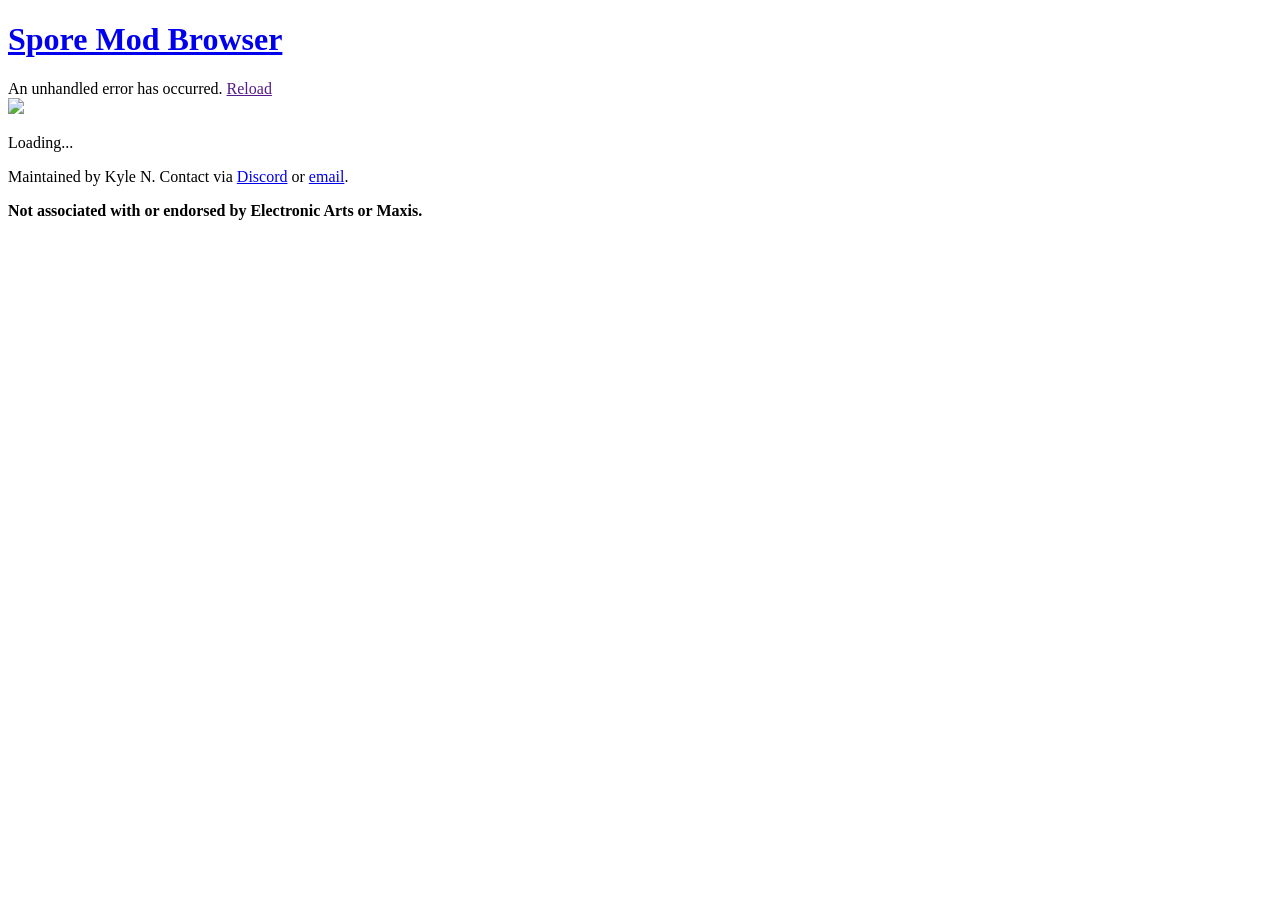
==== index.html @ 63aba925 "add decoder" ====
﻿<!DOCTYPE html>
<html>

<head>
    <meta charset="utf-8" />
    <meta name="viewport" content="width=device-width, initial-scale=1.0, maximum-scale=1.0, user-scalable=no" />

    <title>Spore Mod Browser</title>

    <base href="/ModBrowser/" />

    <link href="style/spore.css" rel="stylesheet" />
    <link href="style/style.css" rel="stylesheet" />
    <link href="style/reusable.css" rel="stylesheet" />
    <link href="style/mod-listing.css" rel="stylesheet" />

    <link href="SporeCommunity.ModBrowser.Blazor.styles.css" rel="stylesheet" />
</head>

<body>
    <header>
        <h1><a href="/">Spore Mod Browser</a></h1>
    </header>

    <div id="blazor-error-ui">
        An unhandled error has occurred.
        <a href="" class="reload">Reload</a>
    </div>

    <div id="app">
        <div class="loading">
            <img src="style/images/galaxy-neutral.png">
            <p>Loading...</p>
        </div>
    </div>

    <script src="scripts.js"></script>

    <script src="decode.js"></script>
    <script src="_framework/blazor.webassembly.js" autostart="false"></script>
    <script>
        Blazor.start({
            loadBootResource: function (type, name, defaultUri, integrity) {
                if (type !== 'dotnetjs' && location.hostname !== 'localhost') {
                    return (async function () {
                        const response = await fetch(defaultUri + '.br', { cache: 'no-cache' });
                        if (!response.ok) {
                            throw new Error(response.statusText);
                        }
                        const originalResponseBuffer = await response.arrayBuffer();
                        const originalResponseArray = new Int8Array(originalResponseBuffer);
                        const decompressedResponseArray = BrotliDecode(originalResponseArray);
                        const contentType = type ===
                            'dotnetwasm' ? 'application/wasm' : 'application/octet-stream';
                        return new Response(decompressedResponseArray,
                            { headers: { 'content-type': contentType } });
                    })();
                }
            }
        });
    </script>


    <footer>
        <p>Maintained by Kyle N. Contact via <a target="_blank" rel="noopener noreferrer" href="https://discord.gg/66jVk3X">Discord</a> or <a href="mailto:spore@kylenanakdewa.com">email</a>.</p>
        <p><strong>Not associated with or endorsed by Electronic Arts or Maxis.</strong></p>
    </footer>
</body>

</html>
---- style/spore.css ----
﻿/* Fonts */

@font-face {
    font-family: Spore-Regular;
    src: url(fonts/Spore-Regular.ttf);
}

@font-face {
    font-family: Spore-Light;
    src: url(fonts/Spore-Light.ttf);
}

@font-face {
    font-family: "Trebuchet EA";
    src: url(fonts/trebucheteabold.ttf);
}

@font-face {
    font-family: "Palatino Sans EA";
    src: url(fonts/palatinosanseabold.ttf);
}


/* Global styles */

html {
    /* Colors */
    --spore-white: #FFF;
    --spore-cool: #F0F1F4;
    --spore-neutral: #939496;
    --spore-deep-grey: #6D6E70;
    --spore-light-space: #4E9DD8;
    --spore-mid-space: #2361A7;
    --spore-deep-space: #000112;
    --spore-accent-green: #B1CD49;
    --spore-accent-orange: #E0932F;
    --spore-accent-purple: #CA0088;
    /* Gradients */
    --spore-text-gradient: linear-gradient(#F6F6F6, #CED1D4);
    --spore-cool-gradient: linear-gradient(#FFFFFF, #E9EEF0);
    --spore-glass-pane-gradient: linear-gradient(#FBFBFB, #E4F0F6);
    --spore-space-gradient: linear-gradient(#4171B5, #5057A3, #272458);
    --spore-deep-space-gradient: linear-gradient(#2070B8, #233164, #00000D);
    --spore-accent-green-gradient: linear-gradient(#B1CD49, #004620);
    --spore-accent-orange-gradient: linear-gradient(#E0932F, #A42433);
    --spore-accent-purple-gradient: linear-gradient(#CA0088, #5B308D);
    /* Fonts */
    --spore-font: Spore-Regular, sans-serif;
    --spore-heading-font: "Palatino Sans EA", sans-serif;
    --spore-body-font: "Trebuchet EA", sans-serif;
    /* Images */
    --spore-glyphic-bg-dark: url(images/glyphic-bg-dark.png);
}
---- style/style.css ----
﻿/* Global styles */

html {
    font-size: 16px;
    font-family: var(--spore-font);
    background-image: var(--spore-glyphic-bg-dark);
    background-color: var(--spore-deep-space);
}

body {
    max-width: 1024px;
    min-height: calc(100vh - 48px);
    margin: auto;
    background: var(--spore-mid-space);
}

#app {
    position: relative;
    min-height: calc(100vh - 147px);
    margin: 0 8px;
    background: var(--spore-white);
    border-radius: 24px;
    padding: 16px 24px;
}

/* Header styles */

header {
    padding: 16px 32px 8px;
}

header h1, header a {
    color: var(--spore-white);
    margin: 0;
    text-decoration: none;
}

/* Nav styles */

nav ul {
    list-style: none;
    margin: 0;
    padding: 0;
}

nav li {
    display: inline;
}

nav a {
    text-decoration: none;
    padding: 4px;
    color: var(--spore-mid-space);
}

nav .active {
    text-decoration: underline;
    color: var(--spore-light-space);
}

nav a:hover {
    color: var(--spore-light-space);
}

#main-nav-buttons {
    /* Need to hide this if window width is under 768px, and switch to menu button */
    width: 300px;
    position: absolute;
    top: -48px;
    right: 0;
    background: var(--spore-mid-space);
    border-bottom: 4px var(--spore-mid-space) solid;
    border-left: 4px var(--spore-mid-space) solid;
    border-radius: 0 0 0 24px;
}

#main-nav-buttons a {
    padding: 0;
}

#main-nav-buttons button {
    width: 100%;
    height: 40px;
    margin-bottom: 4px;
}

#main-nav-buttons nav {
    display: flex;
}

#main-nav-buttons nav a {
    flex: 50%;
    padding: 0 2px;
}

/* Footer styles */

footer {
    color: var(--spore-cool);
    font-size: 14px;
    padding: 4px 32px;
}

footer p {
    margin: 0;
    padding: 4px 0;
}

/* Basic styles */

p {
    font-family: var(--spore-body-font);
}

a {
    color: var(--spore-light-space);
}

h1 {
    color: var(--spore-light-space);
    font-size: 32px;
}

h2 {
    color: var(--spore-light-space);
    font-size: 24px;
}

h3 {
    color: var(--spore-deep-grey);
    font-size: 20px;
    margin-top: 32px;
    margin-bottom: 16px;
    ;
}

h4 {
    font-size: 16px;
}

hr {
    border: 2px solid var(--spore-mid-space);
    margin: 32px 0;
}

img {
    max-width: 100%;
    max-height: 100%;
}

ul, ol, label {
    font-family: var(--spore-body-font);
}

table {
    border-collapse: collapse;
    font-family: var(--spore-body-font);
    font-size: 14px;
    margin: 12px 0;
}

td, th {
    border-top: 1px solid var(--spore-mid-space);
    border-bottom: 1px solid var(--spore-mid-space);
    padding: 4px;
}

input {
    background: var(--spore-cool);
    font-family: var(--spore-body-font);
    font-size: 16px;
    padding: 5px 13px;
    border: 3px var(--spore-neutral) solid;
    border-radius: 32px;
}

input:focus {
    border-color: var(--spore-light-space);
}

button {
    background: var(--spore-space-gradient);
    color: var(--spore-white);
    font-family: var(--spore-font);
    font-size: 18px;
    padding: 5px 13px;
    border: 3px var(--spore-neutral) solid;
    border-radius: 32px;
    transition: 0.1s;
}

button:hover {
    border-color: var(--spore-light-space);
}

button:active {
    background: var(--spore-deep-space-gradient);
}

button:disabled {
    color: var(--spore-neutral);
}

/* Main content styles */

article {}

article h1:first-of-type {
    margin-top: 0;
}

/* Reusable styles */

.accent-green {
    color: var(--spore-accent-green);
}

.accent-orange {
    color: var(--spore-accent-orange);
}

.accent-purple {
    color: var(--spore-accent-purple);
}

.accent-green-bg {
    background: var(--spore-accent-green-gradient);
}

.accent-orange-bg {
    background: var(--spore-accent-orange-gradient);
}

.accent-purple-bg {
    background: var(--spore-accent-purple-gradient);
}

.loading {
    color: var(--spore-neutral);
    font-size: 24px;
    display: flex;
    align-items: center;
}

.loading img {
    height: 1em;
    width: 1em;
    margin: 8px;
    animation: spin 2s linear infinite;
}

.page-cover {
    position: fixed;
    top: 0;
    left: 0;
    height: 100vh;
    width: 100vw;
    background: rgba(0, 0, 0, 0.75);
}

.dialog {
    position: relative;
    width: 512px;
    margin: auto;
    padding: 16px;
    z-index: 10;
    background-color: var(--spore-white);
    border: 4px var(--spore-mid-space) solid;
    border-radius: 24px;
}

.dialog div {
    text-align: right;
}

.dialog button {
    margin: 0 4px;
}

@keyframes spin {
    from {
        transform: rotate(0deg);
    }
    to {
        transform: rotate(360deg);
    }
}

/* Blazor styles */

#blazor-error-ui {
    display: none;
}
---- style/reusable.css ----
﻿/* Reusable styles */

.hidden {
    display: none;
}

.columns {
    display: flex;
}

    .columns div {
        flex: 25%;
        font-size: 14px;
        padding: 0 4px;
    }
---- style/mod-listing.css ----
/* Mod listing styles */

.mod-listing {
    position: relative;
    min-height: 124px;
    margin: 16px 0;
    padding: 8px 16px;
    border: 1px var(--spore-neutral) solid;
    border-radius: 24px;
}

.mod-listing h2 {
    margin: 0;
    font-family: var(--spore-body-font);
}

.mod-listing h2 span {
    color: var(--spore-neutral);
    font-size: 16px;
    margin-left: 8px;
}

.mod-listing p {
    margin: 4px 0;
}

.mod-listing p.mod-version {
    color: var(--spore-neutral);
    font-size: 14px;
}

.mod-listing ul {
    padding: 0;
}

.mod-listing ul li {
    display: inline;
    margin: 4px 8px 4px 0;
    padding: 4px 8px;
    border: 1px var(--spore-accent-orange) solid;
    border-radius: 32px;
}

.mod-listing .mod-buttons {
    position: absolute;
    top: 8px;
    right: 8px;
    width: 128px;
}
.mod-listing .mod-buttons button {
    width: 100%;
    margin-bottom: 8px;
}
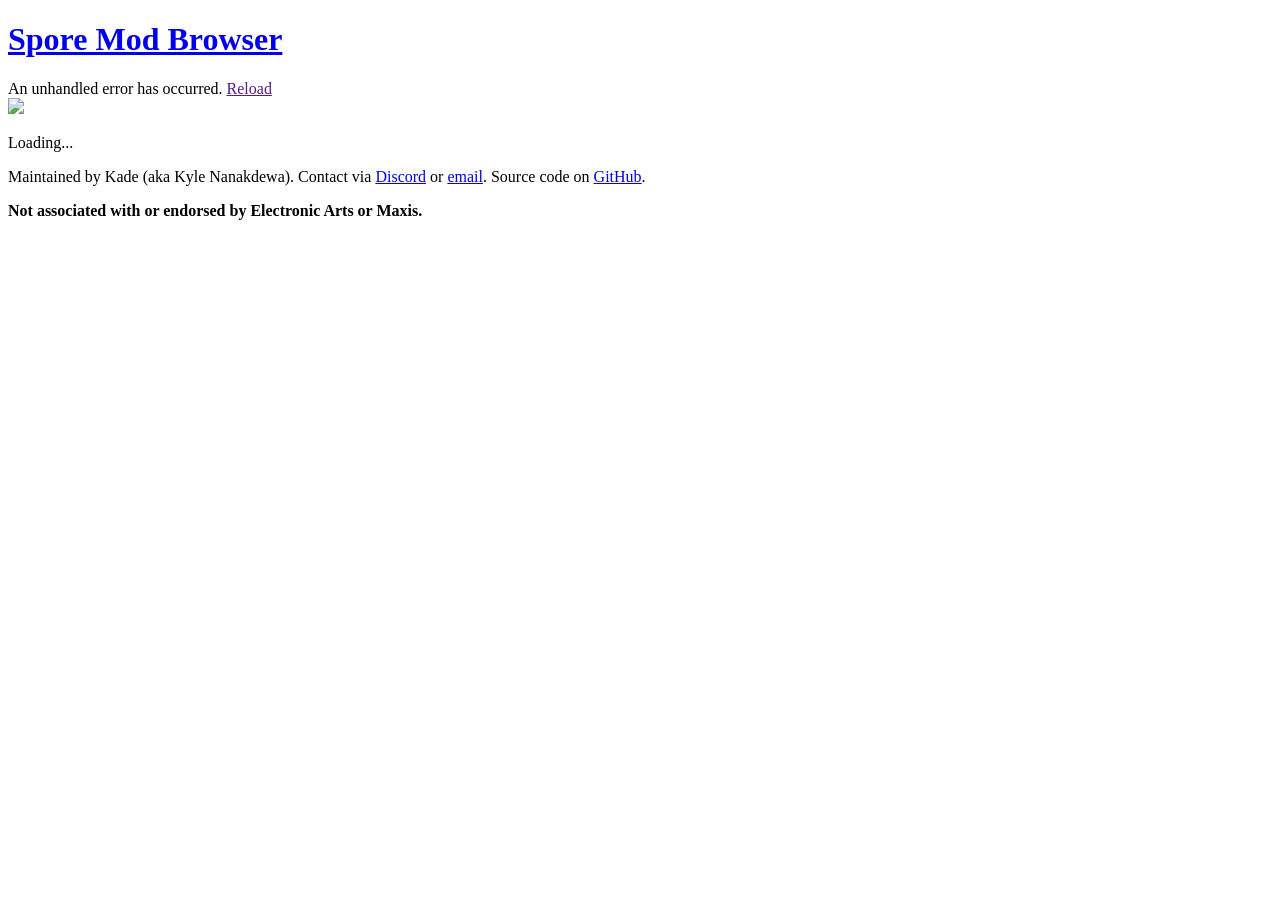
==== commit 1d1b1555: "deploy: 7dee2d3780dce4caa6c8c0df0716eb4c531d1c06" ====
--- a/index.html
+++ b/index.html
@@ -19,7 +19,7 @@
 
 <body>
     <header>
-        <h1><a href="/">Spore Mod Browser</a></h1>
+        <h1><a href="./">Spore Mod Browser</a></h1>
     </header>
 
     <div id="blazor-error-ui">
@@ -36,33 +36,10 @@
 
     <script src="scripts.js"></script>
 
-    <script src="decode.js"></script>
-    <script src="_framework/blazor.webassembly.js" autostart="false"></script>
-    <script>
-        Blazor.start({
-            loadBootResource: function (type, name, defaultUri, integrity) {
-                if (type !== 'dotnetjs' && location.hostname !== 'localhost') {
-                    return (async function () {
-                        const response = await fetch(defaultUri + '.br', { cache: 'no-cache' });
-                        if (!response.ok) {
-                            throw new Error(response.statusText);
-                        }
-                        const originalResponseBuffer = await response.arrayBuffer();
-                        const originalResponseArray = new Int8Array(originalResponseBuffer);
-                        const decompressedResponseArray = BrotliDecode(originalResponseArray);
-                        const contentType = type ===
-                            'dotnetwasm' ? 'application/wasm' : 'application/octet-stream';
-                        return new Response(decompressedResponseArray,
-                            { headers: { 'content-type': contentType } });
-                    })();
-                }
-            }
-        });
-    </script>
-
+    <script src="_framework/blazor.webassembly.js"></script>
 
     <footer>
-        <p>Maintained by Kyle N. Contact via <a target="_blank" rel="noopener noreferrer" href="https://discord.gg/66jVk3X">Discord</a> or <a href="mailto:spore@kylenanakdewa.com">email</a>.</p>
+        <p>Maintained by Kade (aka Kyle Nanakdewa). Contact via <a target="_blank" rel="noopener noreferrer" href="https://discord.gg/66jVk3X">Discord</a> or <a href="mailto:spore@kylenanakdewa.com">email</a>. Source code on <a target="_blank" rel="noopener noreferrer" href="https://github.com/Spore-Community/ModBrowser">GitHub</a>.</a></p>
         <p><strong>Not associated with or endorsed by Electronic Arts or Maxis.</strong></p>
     </footer>
 </body>
--- a/style/style.css
+++ b/style/style.css
@@ -21,6 +21,7 @@
     background: var(--spore-white);
     border-radius: 24px;
     padding: 16px 24px;
+    box-shadow: 0 0 24px 0 var(--spore-neutral) inset;
 }
 
 /* Header styles */
--- a/style/mod-listing.css
+++ b/style/mod-listing.css
@@ -5,8 +5,13 @@
     min-height: 124px;
     margin: 16px 0;
     padding: 8px 16px;
-    border: 1px var(--spore-neutral) solid;
     border-radius: 24px;
+    box-shadow: 0 0 12px 0 var(--spore-neutral);
+}
+
+.mod-listing:hover {
+    box-shadow: 0 0 20px 0 var(--spore-light-space);
+    transition: 0.2s;
 }
 
 .mod-listing h2 {
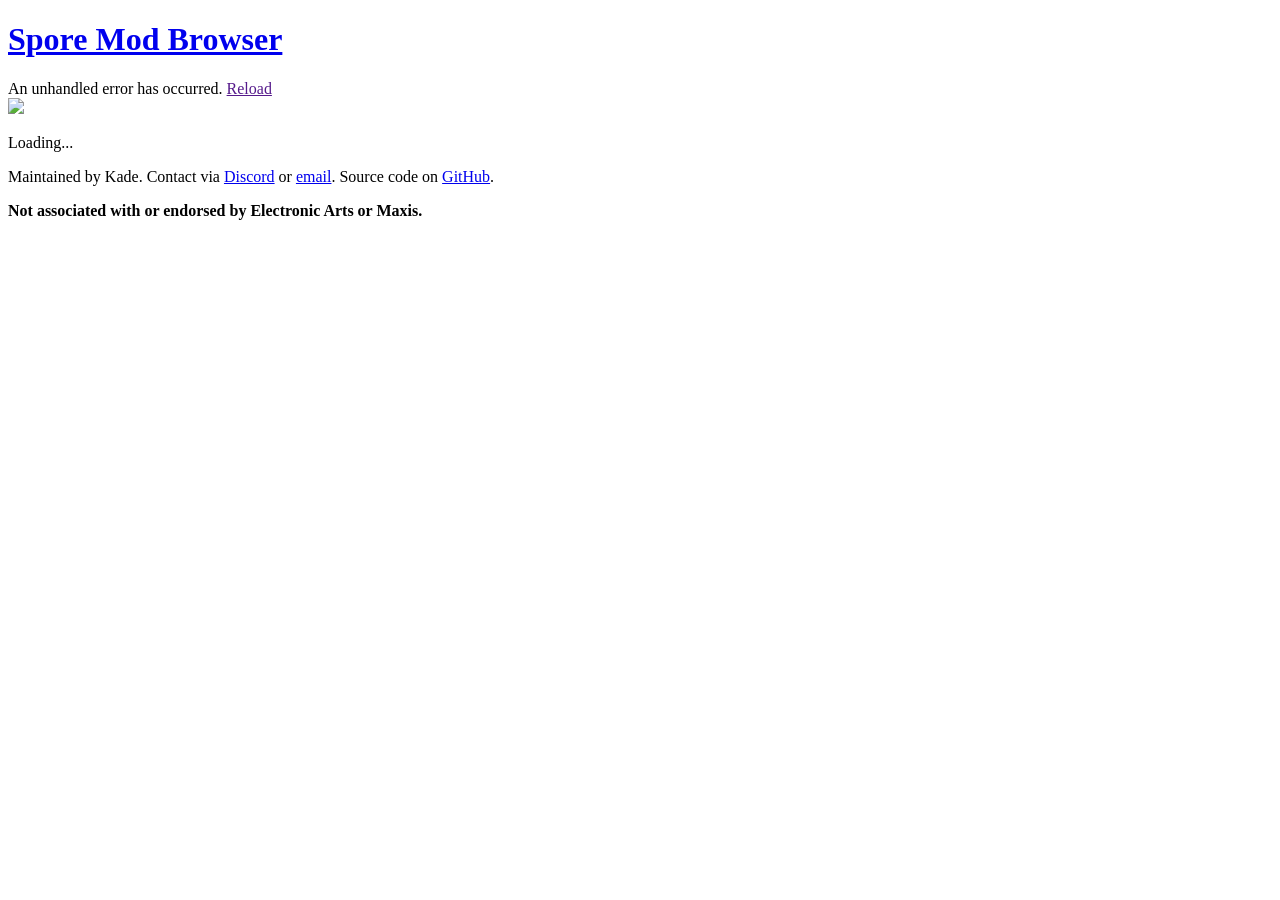
==== commit 5c2038a8: "deploy: b8c3fb5542d62ae8c057e9982eea0275516e0864" ====
--- a/index.html
+++ b/index.html
@@ -14,7 +14,7 @@
     <link href="style/reusable.css" rel="stylesheet" />
     <link href="style/mod-listing.css" rel="stylesheet" />
 
-    <link href="SporeCommunity.ModBrowser.Blazor.styles.css" rel="stylesheet" />
+    <!--<link href="SporeCommunity.ModBrowser.Blazor.styles.css" rel="stylesheet" />-->
 </head>
 
 <body>
@@ -39,9 +39,9 @@
     <script src="_framework/blazor.webassembly.js"></script>
 
     <footer>
-        <p>Maintained by Kade (aka Kyle Nanakdewa). Contact via <a target="_blank" rel="noopener noreferrer" href="https://discord.gg/66jVk3X">Discord</a> or <a href="mailto:spore@kylenanakdewa.com">email</a>. Source code on <a target="_blank" rel="noopener noreferrer" href="https://github.com/Spore-Community/ModBrowser">GitHub</a>.</a></p>
+        <p>Maintained by Kade. Contact via <a target="_blank" rel="noopener noreferrer" href="https://discord.gg/66jVk3X">Discord</a> or <a href="mailto:kade@sporecommunity.com">email</a>. Source code on <a target="_blank" rel="noopener noreferrer" href="https://github.com/Spore-Community/ModBrowser">GitHub</a>.</a></p>
         <p><strong>Not associated with or endorsed by Electronic Arts or Maxis.</strong></p>
     </footer>
 </body>
 
-</html>+</html>
--- a/style/style.css
+++ b/style/style.css
@@ -107,6 +107,10 @@
     padding: 4px 0;
 }
 
+footer a {
+    color: var(--spore-cool);
+}
+
 /* Basic styles */
 
 p {
@@ -254,13 +258,17 @@
     position: fixed;
     top: 0;
     left: 0;
+    z-index: 10;
     height: 100vh;
     width: 100vw;
     background: rgba(0, 0, 0, 0.75);
 }
 
 .dialog {
-    position: relative;
+    position: fixed;
+    left: 0;
+    right: 0;
+    top: 10%;
     width: 512px;
     margin: auto;
     padding: 16px;
--- a/style/mod-listing.css
+++ b/style/mod-listing.css
@@ -4,7 +4,7 @@
     position: relative;
     min-height: 124px;
     margin: 16px 0;
-    padding: 8px 16px;
+    padding: 8px 144px 8px 16px;
     border-radius: 24px;
     box-shadow: 0 0 12px 0 var(--spore-neutral);
 }
@@ -35,11 +35,12 @@
 }
 
 .mod-listing ul {
+    margin: 16px 0 0 0;
     padding: 0;
 }
 
 .mod-listing ul li {
-    display: inline;
+    display: inline-block;
     margin: 4px 8px 4px 0;
     padding: 4px 8px;
     border: 1px var(--spore-accent-orange) solid;
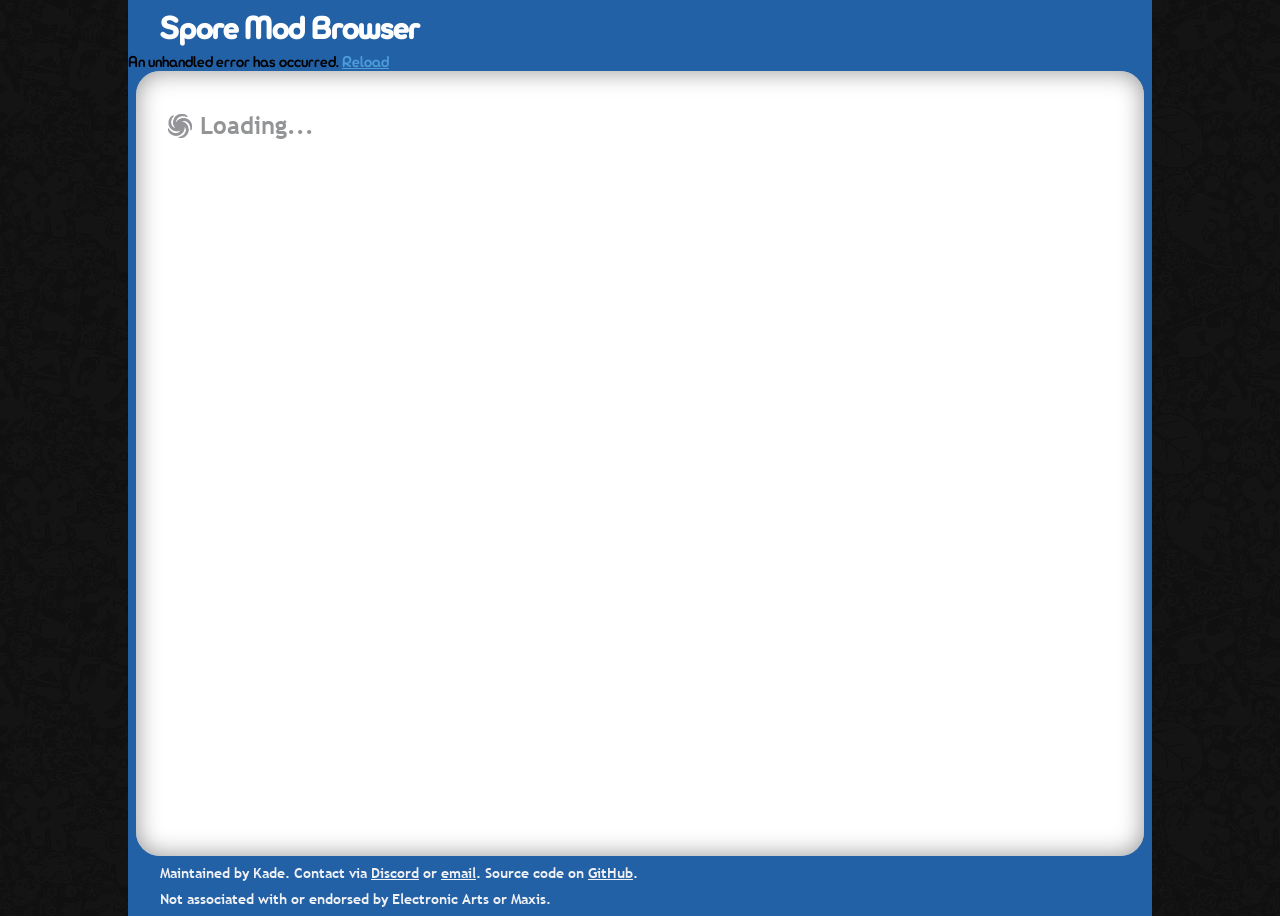
==== commit 8453996e: "deploy: e6b71f5482393b2cbf399087964dd3f218c8b74c" ====
--- a/index.html
+++ b/index.html
@@ -7,7 +7,7 @@
 
     <title>Spore Mod Browser</title>
 
-    <base href="/ModBrowser/" />
+    <base href="/" />
 
     <link href="style/spore.css" rel="stylesheet" />
     <link href="style/style.css" rel="stylesheet" />
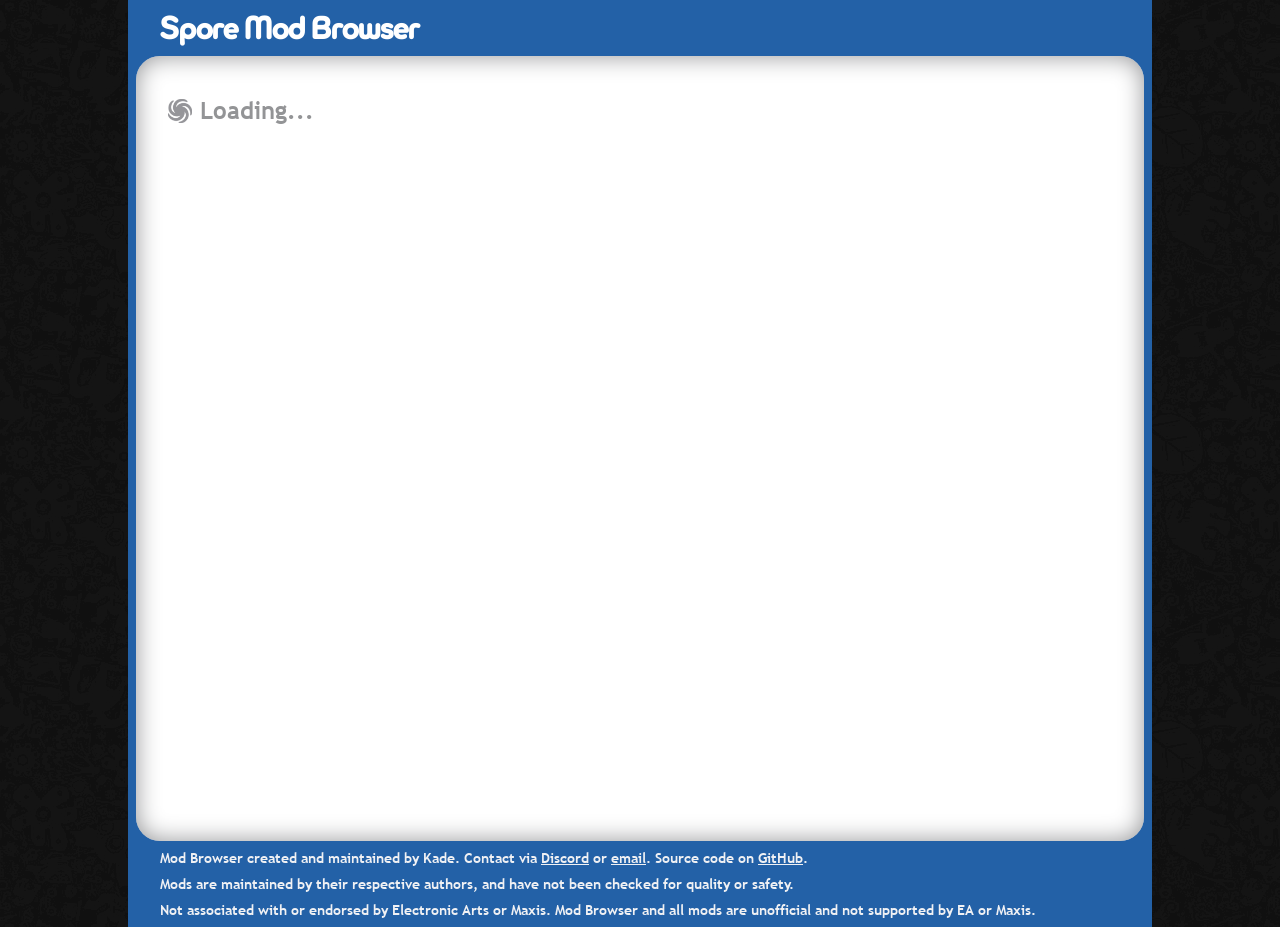
==== commit 9f389fdb: "deploy: ec420cb64de76d8faf5bc85609aa96dd47247e1b" ====
--- a/index.html
+++ b/index.html
@@ -39,8 +39,9 @@
     <script src="_framework/blazor.webassembly.js"></script>
 
     <footer>
-        <p>Maintained by Kade. Contact via <a target="_blank" rel="noopener noreferrer" href="https://discord.gg/66jVk3X">Discord</a> or <a href="mailto:kade@sporecommunity.com">email</a>. Source code on <a target="_blank" rel="noopener noreferrer" href="https://github.com/Spore-Community/ModBrowser">GitHub</a>.</a></p>
-        <p><strong>Not associated with or endorsed by Electronic Arts or Maxis.</strong></p>
+        <p>Mod Browser created and maintained by Kade. Contact via <a target="_blank" rel="noopener noreferrer" href="https://discord.gg/66jVk3X">Discord</a> or <a href="mailto:kade@sporecommunity.com">email</a>. Source code on <a target="_blank" rel="noopener noreferrer" href="https://github.com/Spore-Community/ModBrowser">GitHub</a>.</a></p>
+        <p>Mods are maintained by their respective authors, and have not been checked for quality or safety.</p>
+        <p><strong>Not associated with or endorsed by Electronic Arts or Maxis.</strong> Mod Browser and all mods are unofficial and not supported by EA or Maxis.</p>
     </footer>
 </body>
 
